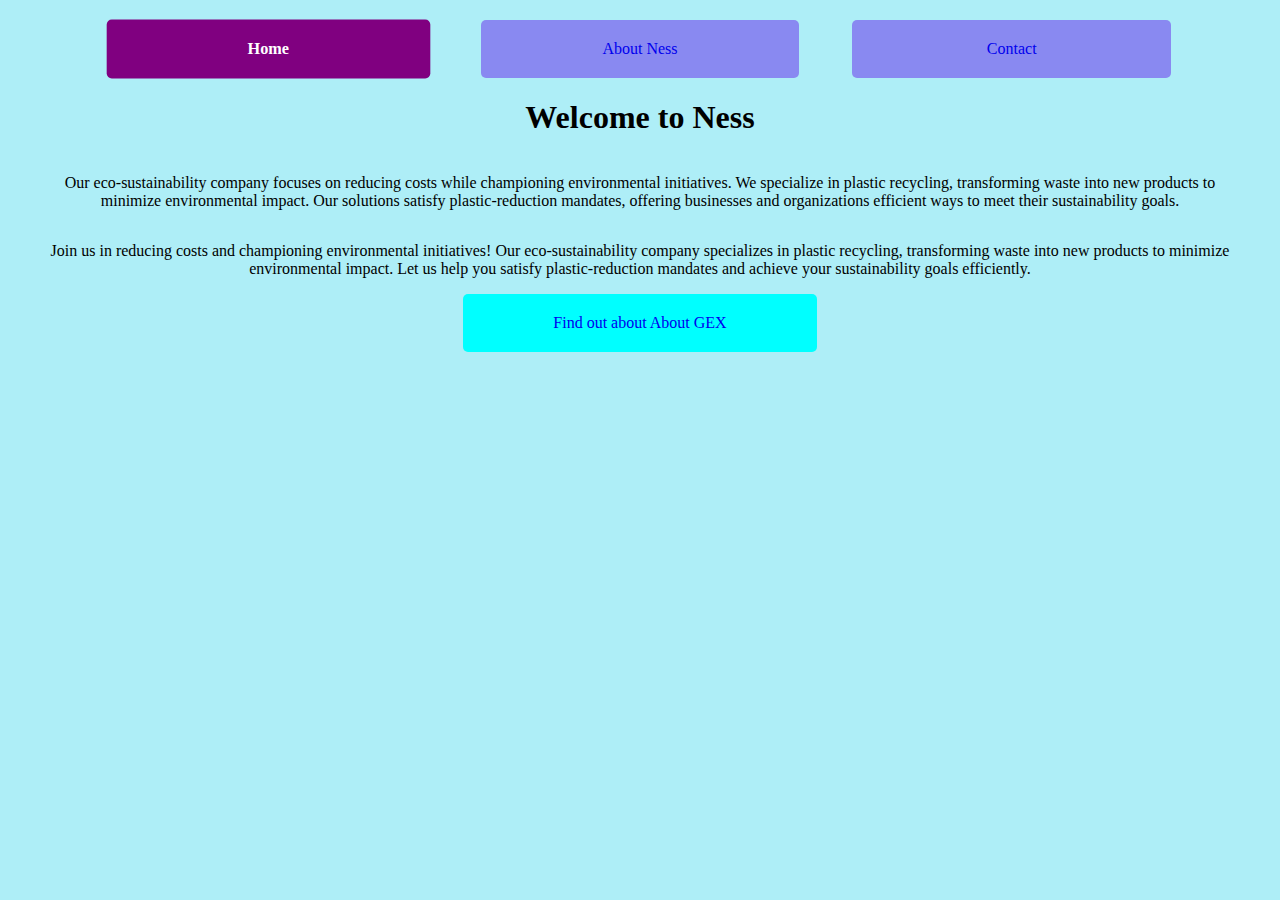
==== index.html @ b2e65263 "first" ====
<!DOCTYPE html>
<html lang="en">
<head>
        <meta charset="UTF-8">
        <script src="./scripts/anime.js"></script>
        <link rel="stylesheet" href="./styles/styles.css">
        <meta name="viewport" content="width=device-width, initial-scale=1.0">
        <title>GEX Sustainable Plastic Alternative</title>
</head>
<body>



        <nav>

                <a href="index.html" id="home">Home</a>
                <a href="ness-pages/about-ness.html" id="about">About Ness</a>
                <a href="ness-pages/contact-our-eco-friendly-team.html" id="contact">Contact</a>
        </nav>
        <h1>Welcome to Ness</h1>

        <p>Our eco-sustainability company focuses on reducing costs while championing environmental initiatives. We specialize in plastic recycling, transforming waste into new products to minimize environmental impact. Our solutions satisfy plastic-reduction mandates, offering businesses and organizations efficient ways to meet their sustainability goals.</p>

        <p>Join us in reducing costs and championing environmental initiatives! Our eco-sustainability company specializes in plastic recycling, transforming waste into new products to minimize environmental impact. Let us help you satisfy plastic-reduction mandates and achieve your sustainability goals efficiently.</p>


        <a href="/ness-pages/reduce-plastic-content-with-ness-gex.html" id="link">
 Find out about About GEX </a>







        <script src="./scripts/scripts.js"></script>
        <script src="./scripts/menu.js"></script>
</body>
</html>
---- styles/styles.css ----
body {
        box-sizing: border-box;
        background-color: rgb(174, 238, 247);
        margin: 0;
        padding: 20px 50px;
        width: 100%;
        /* height: 100vh; */
        text-align: center;

        display: flex;
        flex-direction: column;
        align-items: center;
}

nav {
        width: 90%;
        /* background-color: red; */
        display: flex;
        justify-content: space-between;
}


a {
        background-color: rgb(137, 137, 241);
        text-decoration: none;
        width: 30%;
        padding: 20px 0;
        border-radius: 5px;

}


#link {
        background-color: aqua;
}
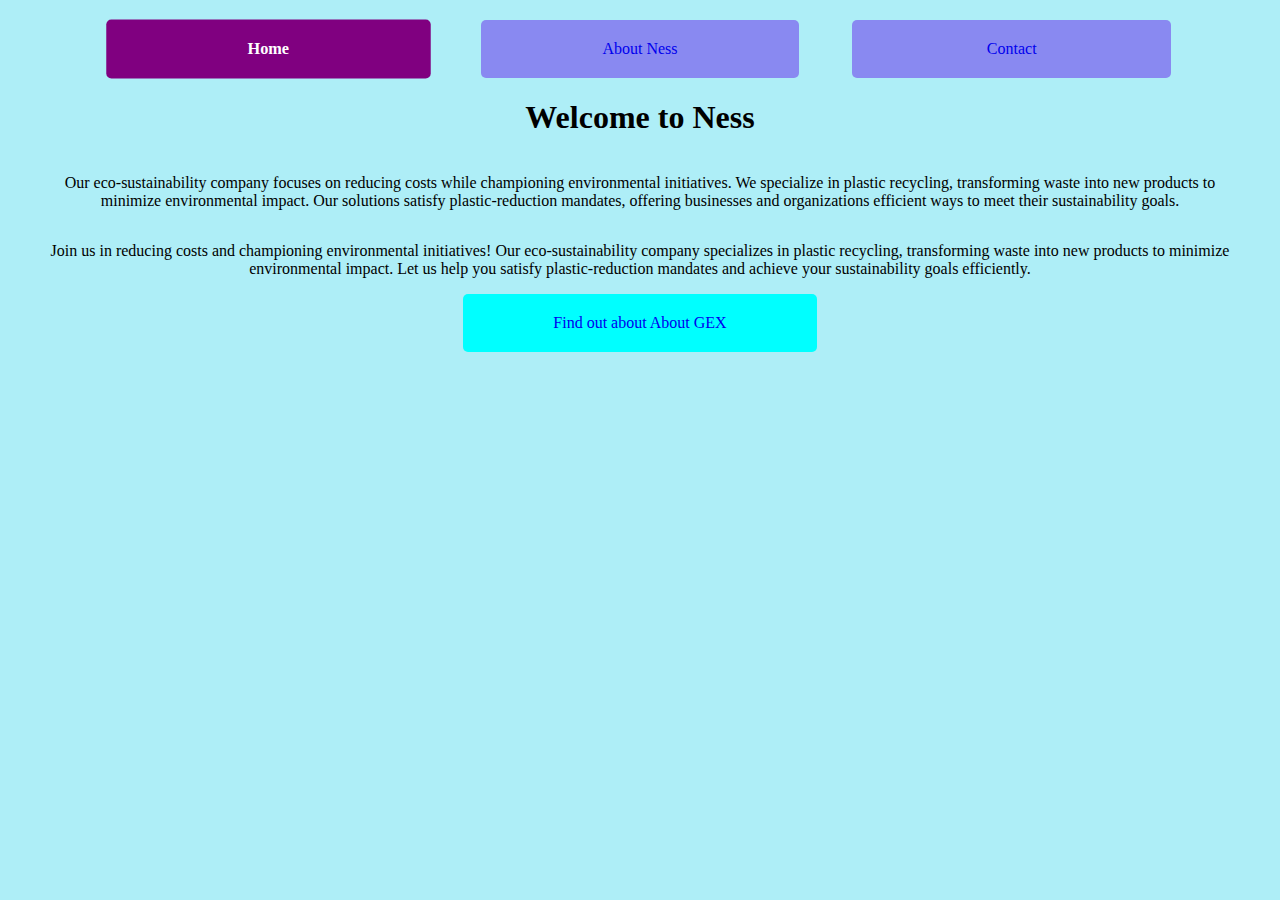
==== commit cf142b51: "first" ====
--- a/index.html
+++ b/index.html
@@ -24,7 +24,7 @@
         <p>Join us in reducing costs and championing environmental initiatives! Our eco-sustainability company specializes in plastic recycling, transforming waste into new products to minimize environmental impact. Let us help you satisfy plastic-reduction mandates and achieve your sustainability goals efficiently.</p>
 
 
-        <a href="/ness-pages/reduce-plastic-content-with-ness-gex.html" id="link">
+        <a href="ness-pages/reduce-plastic-content-with-ness-gex.html" id="link">
  Find out about About GEX </a>
 
 
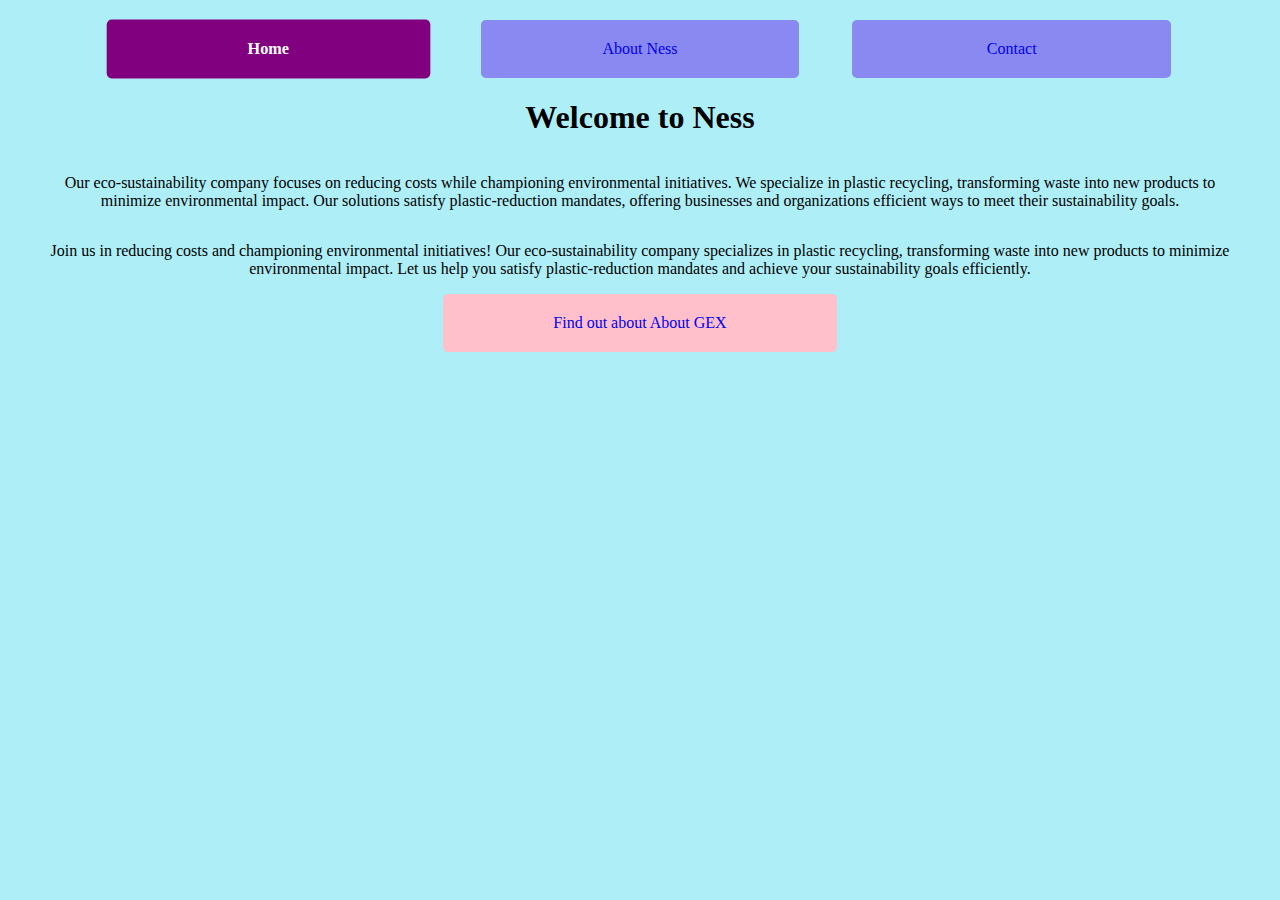
==== commit ebb023f5: "first" ====
--- a/index.html
+++ b/index.html
@@ -2,6 +2,7 @@
 <html lang="en">
 <head>
         <meta charset="UTF-8">
+        <link rel="shortcut icon" href="media/logos/NU2.ico" type="image/x-icon">
         <script src="./scripts/anime.js"></script>
         <link rel="stylesheet" href="./styles/styles.css">
         <meta name="viewport" content="width=device-width, initial-scale=1.0">
--- a/styles/styles.css
+++ b/styles/styles.css
@@ -27,9 +27,14 @@
         padding: 20px 0;
         border-radius: 5px;
 
+        display: flex;
+        flex-direction: column;
+        justify-content: center;
+
 }
 
 
 #link {
-        background-color: aqua;
+        background-color: pink;
+        padding: 20px;
 }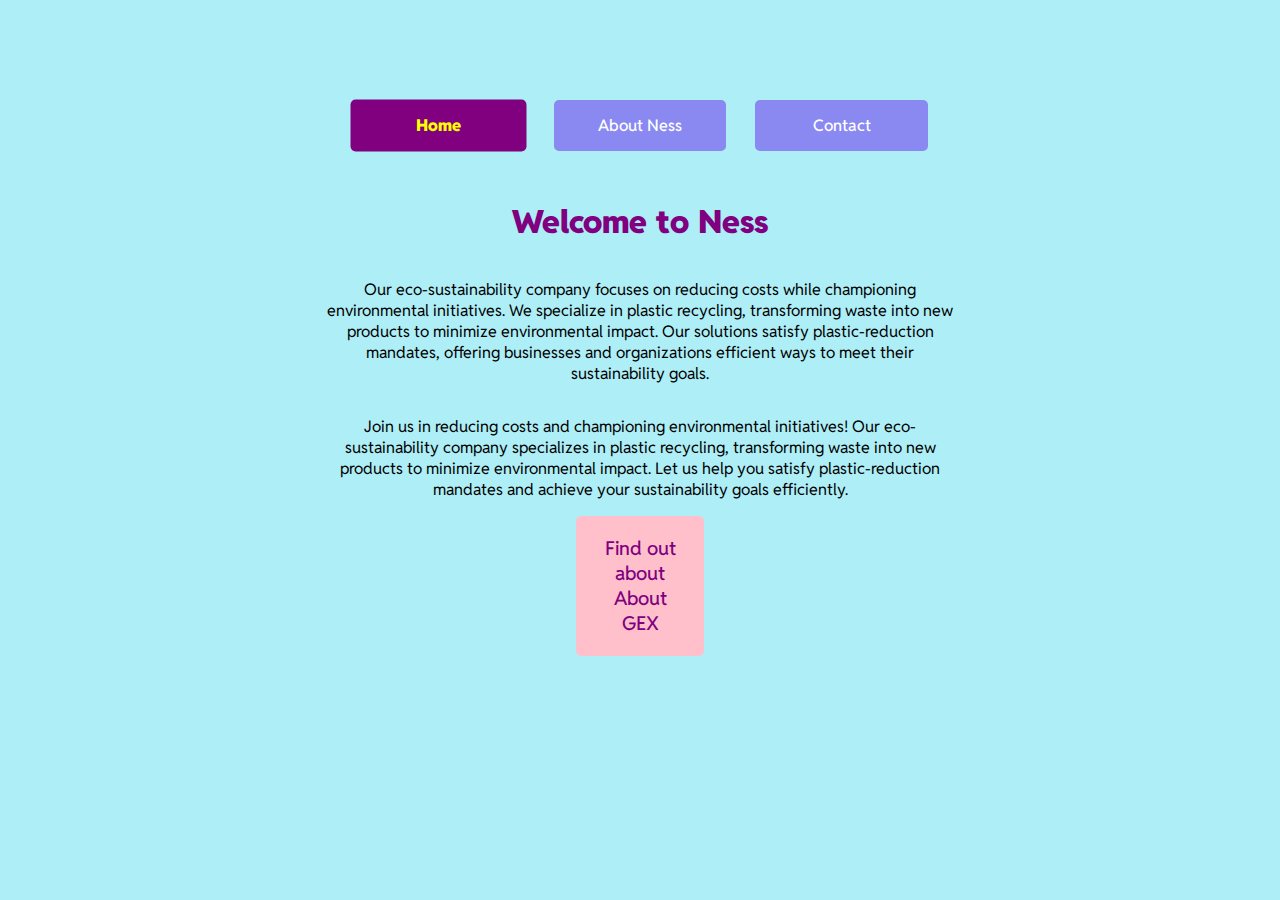
==== commit 80d5cde9: "first" ====
--- a/index.html
+++ b/index.html
@@ -34,6 +34,9 @@
 
 
 
+
+
+
         <script src="./scripts/scripts.js"></script>
         <script src="./scripts/menu.js"></script>
 </body>
--- a/styles/styles.css
+++ b/styles/styles.css
@@ -1,3 +1,7 @@
+@import url('https://fonts.googleapis.com/css2?family=Reddit+Sans:ital,wght@0,200..900;1,200..900&display=swap');
+
+
+
 body {
         box-sizing: border-box;
         background-color: rgb(174, 238, 247);
@@ -10,6 +14,16 @@
         display: flex;
         flex-direction: column;
         align-items: center;
+        font-family: "Reddit Sans";
+        font-optical-sizing: auto;
+
+
+}
+
+h1 {
+        font-weight: 900;
+        color: purple;
+        margin-top: 50px;
 }
 
 nav {
@@ -21,11 +35,14 @@
 
 
 a {
+        box-sizing: border-box;
         background-color: rgb(137, 137, 241);
+        color: white;
         text-decoration: none;
         width: 30%;
-        padding: 20px 0;
+        padding: 15px 5px;
         border-radius: 5px;
+        font-weight: 500;
 
         display: flex;
         flex-direction: column;
@@ -35,6 +52,25 @@
 
 
 #link {
+        width: 50%;
         background-color: pink;
+        color: purple;
         padding: 20px;
+        font-size: 1.3rem;
+}
+
+
+
+
+/* for pc screen: */
+@media only screen and (min-width: 800px) {
+        body {
+                padding: 100px 25%;
+        }
+
+        #link {
+                width: 20%;
+                font-size: 1.2rem;
+        }
+
 }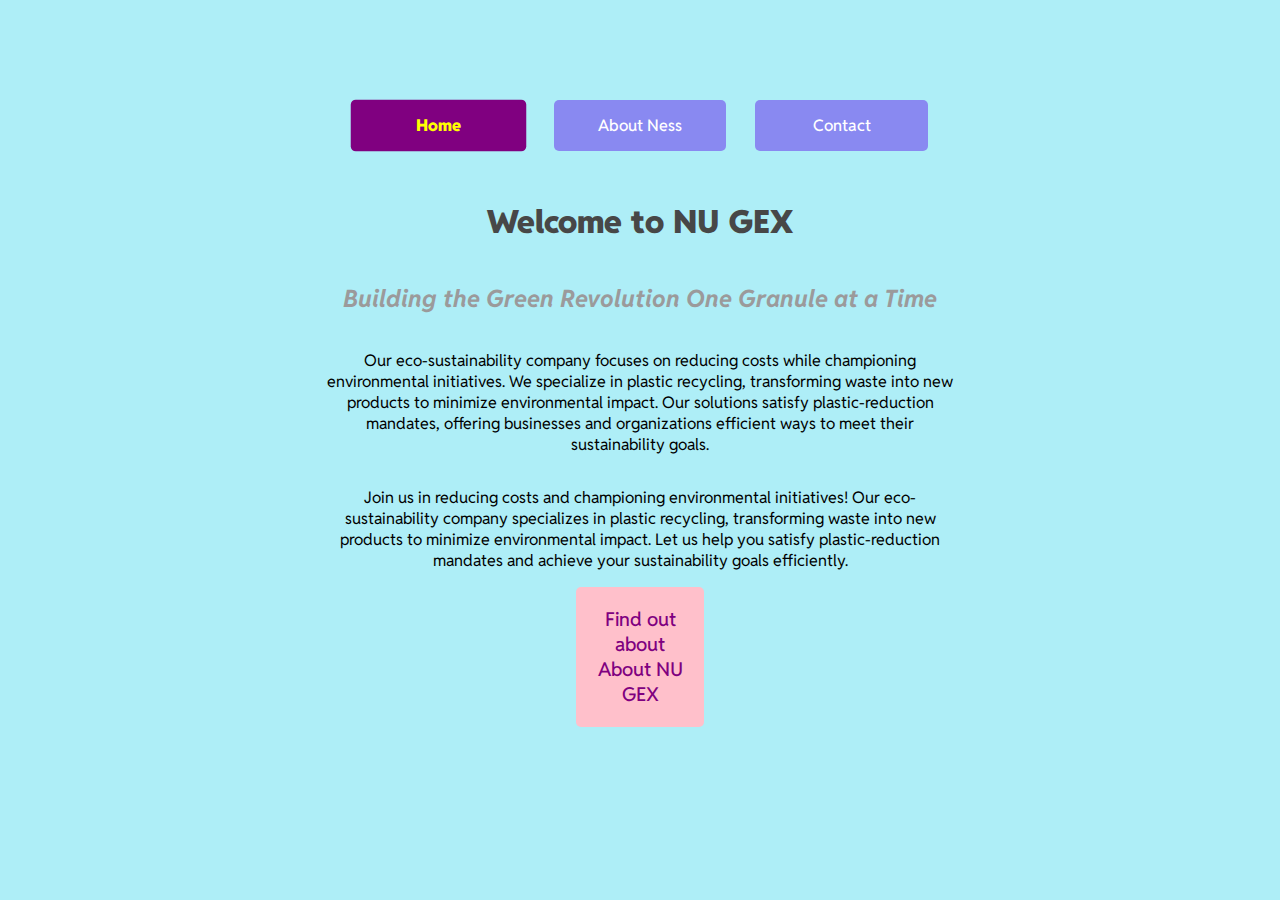
==== commit 75b20420: "first" ====
--- a/index.html
+++ b/index.html
@@ -18,7 +18,9 @@
                 <a href="ness-pages/about-ness.html" id="about">About Ness</a>
                 <a href="ness-pages/contact-our-eco-friendly-team.html" id="contact">Contact</a>
         </nav>
-        <h1>Welcome to Ness</h1>
+        <h1>Welcome to NU GEX</h1>
+
+        <h2> Building the Green Revolution One Granule at a Time</h2>
 
         <p>Our eco-sustainability company focuses on reducing costs while championing environmental initiatives. We specialize in plastic recycling, transforming waste into new products to minimize environmental impact. Our solutions satisfy plastic-reduction mandates, offering businesses and organizations efficient ways to meet their sustainability goals.</p>
 
@@ -26,7 +28,7 @@
 
 
         <a href="ness-pages/reduce-plastic-content-with-ness-gex.html" id="link">
- Find out about About GEX </a>
+ Find out about About NU GEX </a>
 
 
 
--- a/styles/styles.css
+++ b/styles/styles.css
@@ -22,8 +22,13 @@
 
 h1 {
         font-weight: 900;
-        color: purple;
+        color: rgb(71, 71, 71);
         margin-top: 50px;
+}
+
+h2 {
+        color: rgb(155, 154, 155);
+        font-style: italic;
 }
 
 nav {
